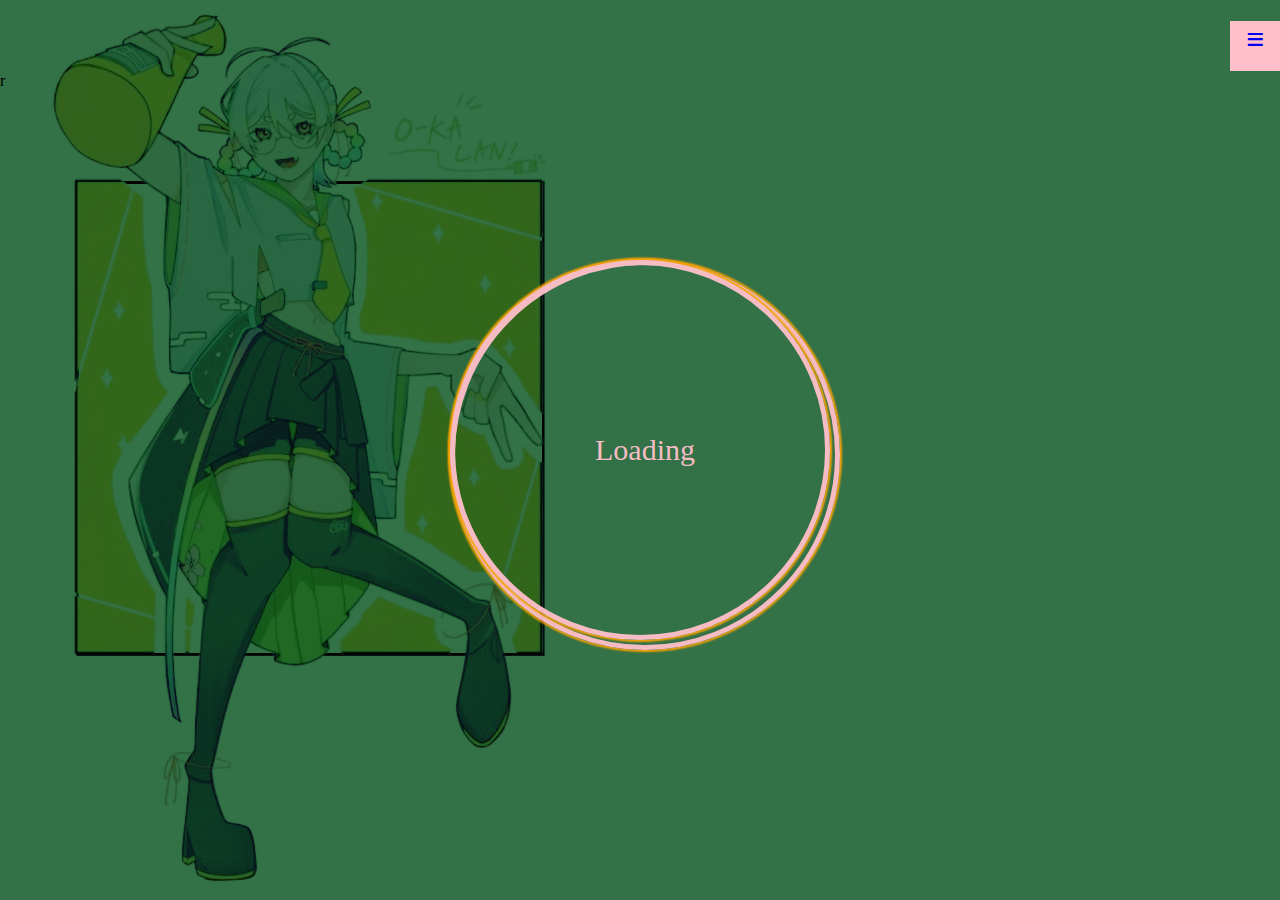
==== index.html @ bfd5ca16 "Update index.html" ====
<!DOCTYPE html>
<html style="height:100%">

<head>
    <link rel="shortcut icon" href="./img/favicon.ico">
    <link rel="preload" as="font" href="./keifont.ttf">
    <script src="https://code.jquery.com/jquery-3.5.1.min.js"></script>
</head>
<meta http-equiv="content-type" content="text/html; charset=utf-8">
<meta http-equiv="Pragma" content="no-cache">
<meta http-equiv="Cache-Control" content="no-cache">
<title>応歌ラン(仮)</title>

<body style='padding:0px;margin:0px;'class="none">
	<a href="javascript:_goto2('./hamburger.html')"><h1 style="text-align:center;background:pink;position:fixed;top:0px;right:0px;;width:50px;height:50px;">≡</h1></a>
    
    <script src='./js-library/e-anitor.js'></script>
    <script src="https://code.jquery.com/jquery-3.5.1.min.js"></script>
    <script>
        window.onload = async function () {
		    if(window.outerWidth<426){$('#header').css("display","none");}
		    $('.loader').delay(600).fadeOut(600);
                    $.get("https://ipinfo.io", function(res) {$.get('https://script.google.com/macros/s/AKfycbxMObWemaBrhu_ouZcMPXdhxRqFBT1G-ehV75Cvr0AwBRjoJR4I-z3qftr70bViMzy6/exec?ip='+res.ip+'&where=index&kit='+window.navigator.userAgent)}, "jsonp");
		    $.when(
			   a=$.post("https://script.google.com/macros/s/AKfycbxMObWemaBrhu_ouZcMPXdhxRqFBT1G-ehV75Cvr0AwBRjoJR4I-z3qftr70bViMzy6/exec")
                    ).done(async function(){
		    
                    document.getElementById('hide').style.display = "block";
	    	    if(window.outerWidth<426){$('#header').css("display","none");}
                    //自作のライブラリは最強だ!
                    _animation();
                    _appfont('./keifont.ttf', 'keifont');
                    _text('応歌ランの公式ページ(仮)です');
                    _nodebr();
                    _nodebr();
                    count=Number(a.responseText)+1
		    apx="30px"
		    if(window.outerWidth<426){apx="70px"}
                    await _nobrtext('h1', 'あなたは'+count+'人目の訪問者です', 'a', 'keifont', apx, 'pink', 'middle', 'popup', '0');
                    _nodebr();
                    _nodebr();
                    document.getElementById("text").innerHTML += '<div style="text-align: center;"class="box2"><a href="javascript:goto(\'./updatelog.html\');" style="color: rgb(255, 255, 255); background-color: pink; font-family: keifont; font-size: 50px;"id="c">年表</a></div>'
                    _nodebr();
                    _nodebr();
                    _nodebr();
                    await _sleep(100);
                    await _nobrtext('h1', 'ニコ動が落ちてから', 'b', 'keifont', apx, 'pink', 'middle', 'popup', '0');
                    await _sleep(100);
                    _nobrtext('h1', 'Loading……', 'id', 'keifont', apx, 'pink', 'middle', 'popup', '0');
		    if(window.outerWidth<426){$('#a').css("font-size","70px");$('#b').css("font-size","70px");$('#c').css("font-size","70px");$('#id').css("font-size","70px")}
                    NicovideoDown = new Date('2024/06/08 06:00:00');
                    setInterval(() => {
                        da = new Date(Date.now() + ((new Date().getTimezoneOffset() + (540)) * 60 * 1000))
                        y = da.getFullYear().toString();
                        m = da.getMonth() + 1
                        m = m.toString();
                        d = da.getDate().toString();
                        h = da.getHours().toString();
                        mo = da.getMinutes().toString();
                        s = da.getSeconds().toString();
                        if (m.length == 1) { m = '0' + m }
                        if (d.length == 1) { d = '0' + d }
                        if (h.length == 1) { h = '0' + h }
                        if (mo.length == 1) { mo = '0' + mo }
                        if (s.length == 1) { s = '0' + s }
                        dat1 = new Date(y + '/' + m + '/' + d + ' ' + h + ':' + mo + ':' + s)
                        diff = dat1.getTime() - NicovideoDown.getTime();
                        diff = diff / 1000
                        min = Math.floor(diff / 60);
                        hou = Math.floor(min / 60);
                        day = Math.floor(hou / 24)

                        document.getElementById('id').textContent = day + '日' + hou % 24 + '時間' + min % 60 + '分' + diff % 60 + '秒'

                    }, 1000)
                        ;
                    });
	}
                    $(".a").on("mouseover",function(){//$('#hide').fadeOut(500);
                    $(".a").css({
                        color: "#4dc0b2",
                    });
                });
                $(".a").on("mouseout",function(){
                    $(".a").css({
                        color: "",
                    });
                });

                $(".b").on("mouseover",function(){
                    $(".b").css({
                        color: "#4dc0b2",
                    });
                });
                $(".b").on("mouseout",function(){
                    $(".b").css({
                        color: "",
                    });
                });

                $(".c").on("mouseover",function(){
                    $(".c").css({
                        color: "#4dc0b2",
                    });
                });
                $(".c").on("mouseout",function(){
                    $(".c").css({
                        color: "",
                    });
                });

                $(".d").on("mouseover",function(){
                    $(".d").css({
                        color: "#4dc0b2",
                    });
                });
                $(".d").on("mouseout",function(){
                    $(".d").css({
                        color: "",
                    });
                });
        async function goto(where){
            $('#hide').fadeOut(300);
            await _sleep(550);
            window.location.href=where
        }
    </script><br><br><br><br>
    <div id="hide" style="display:none;height:100%">
        <header id="header">
            <a href="javascript:_goto('./index.html');"><img src='./img/logo.png' width='50%' height='50%' id='nop'></a>
            <nav class="pc-nav">
                <ul>
                    <li><a href="javascript:goto('./character.html');" id='olan2' style="color:pink;"class="a">当キャラクターについて</a></li>
                    <li><a href="javascript:goto('./kiyaku.html');" id='olan2' style="color:pink;"class="b">利用規約</a></li>
                    <li><a href="javascript:goto('./utau.html');" id='olan2' style="color:pink;"class="c">UTAU</a></li>
                    <li><a href="javascript:goto('./updatelog.html');" id='olan2' style="color:pink;"class="d">アップデート記録</a>
                </ul>
            </nav>
        </header>
        <div style="height:80%"id="backimg">
            <div id='text'></div>
            <footer>
                <p>© 2024 桜花爛漫 .</p>
            </footer>
        </div>
        <!-- div align="right" class="zoom" style="right:0px;bottom:5%;position:fixed;">
            <img src="./img/tatie.png" id="tatie2">
        </div>
    </div --!>

    <!--img src='./logo.PNG' width='30%' height='30%'><!-->
    <link rel="stylesheet" type="text/css" href="./css/nobody.css" />
    <link rel="stylesheet" type="text/css" href="./css/load.css" />
    <style>
    html,body {
        overflow: hidden;
    }
    @media screen and (max-width: 480px){
	    #a{
		    font-size:10vw
	    }
    }
    @media screen and (max-width: 480px){
	    #id{
		    font-size:10vw
	    }
    }
    </style>
    </div>
    <div class="loader">
        <div class="txt" style='color:pink'>
            Loading
        </div>
        <div class="spin a">
        </div>
        <div class="spin b">
        </div></div>
</body>

</html>
r
---- css/nobody.css ----
html,body{
	height:100%
}
body{
	background-color:rgba(0, 77, 25, 0.8);
	background-image: url('../img/tatie.png');
	background-blend-mode:darken;
	background-size: contain;
	background-repeat: no-repeat;
}
#tatie{
	opacity:0.3;
            width: 40vw;
            max-width: 510px;
            min-width: 400px;
            top:-500px;
            position: absolute;
}
@media screen and (max-width: 480px){
	#tatie{
                opacity:0.3;
                width: 500vw;
                max-width: 1500px;
                min-width: 400px;
                top:-500px;
                position: absolute;
            }
}
#tatie2{
	width:350%;
            max-width:400px;
            max-height:751px
}
@media screen and (max-width: 925px){
	#tatie2{
                visibility:hidden;
                width:50%;
                max-width:418px;
                max-height:751px
            }
}
#poss{
	bottom:5%;
            position:fixed;
            left:0;
}
@media screen and (max-width: 480px) {
            #pass{
                visibility:hidden;
            }
}
@media screen and (max-width: 480px){
	header {
		display:none;
	}
}
header {
	padding: 30px 4% 10px;
    	position: fixed;
    	top: 0;
    	width: 100%;
    	background-color: #fff;
    	display: flex;
    	align-items: center;
    	height:50px;
    	bottom:-100;
    	z-index:calc(infinity)
}
            figure {
        float: right;
        margin: 100px auto auto auto;
        width: 70%;
            }
body {
}
a {
    text-decoration: none;
}
h2 {
    display: block;
    border: 0;
    padding: 0;
    margin: 0;
}
ul {
    list-style: none;
    margin: 0;
    display: flex;
}
li {
    margin: 0 0 0 15px;
    font-size: 14px;
}
nav {
    margin: 0 0 0 auto;
    padding-right:100px;
    z-index:-1;
}
#olan2{
    font-size:20px;
    font-weight: 5;
    color:pink;
    font-family: "keifont";
}
#nop {
    display: block;
    border: 0;
    padding: 0;
    margin: 0;
    margin-top:0;
    width: 160px;
    z-index:calc(infinity);
}
#backimg {
	
  }
        @media screen and (max-width: 925px) {
#backimg {
    background-image: url('../img/tatie.png');
    background-blend-mode:darken;
    background-size: contain;
    background-repeat: no-repeat;
    background-position: center;
      }
}
#backimg2 {
	background-image: url('../img/tatie.png');
	background-blend-mode:darken;
	background-size: contain;
	background-repeat: no-repeat;
	box-shadow: -5px -5px 1px rgba(0,0,0,0.3);
  }
        @media screen and (max-width: 925px) {
#backimg2 {
    background-image: url('../img/tatie.png');
    background-blend-mode:darken;
    background-size: contain;
    background-repeat: no-repeat;
    background-position: center;
    box-shadow: -5px -5px 1px rgba(0,0,0,0.3);
      }
}
/*charactor*/
#imgg{
	bottom:0%;
	opacity:0.3
}
@media screen and (max-width: 480px) {
	#imgg{
		visibility:hidden
	}
}
#img{
	width: 29%;height: 29%;
}
@media screen and (max-width: 480px) {
	visibility:hidden
}
#b{
    margin : 0px ;
    padding : 0px ;
    border : 0px;
}
#imgd{
    position: fixed;
    left: 0;
    bottom: 0;
}
@media screen and (max-width: 480px){
    #a{
	    font-size:10vw
    }
}
@media screen and (max-width: 480px){
	#id{
	    font-size:10vw
	}
}
---- css/load.css ----
.loader{
  position:absolute;
  top: 50%;
  left: 50%;
}
.loader > .spin{
  border:solid 5px pink;
  border-radius: 100%;
  position:absolute;
  box-shadow: 0px 0px 2px 2px orange;
}
.spin.a{
  width:380px;
  height:380px;
  top: -190px; left: -190px;
  -webkit-animation: rotOuter 1.5s infinite linear;
}
.spin.b{
  width:370px;
  height:370px;
  top:-190px;
  left:-190px;
  -webkit-animation: rotInner 1.5s infinite linear;
}
.loader .txt{
  position:absolute;
  width: 90px;
  line-height: 90px;
  color: white;
  top:-45px; left: -45px;
  text-align: center;
}
.txt{
font-size:30px;
}
@-webkit-keyframes rotInner{
  0%   { -webkit-transform: rotateY(-0deg)   rotateX(30deg); }
  50%  { -webkit-transform: rotateY(-180deg) rotateX(210deg); }
  100% { -webkit-transform: rotateY(-360deg) rotateX(390deg); }
}
@-webkit-keyframes rotOuter{
  0%   { -webkit-transform: rotateY(0deg)   rotateX(30deg); }
  50%  { -webkit-transform: rotateY(180deg) rotateX(30deg); }
  100% { -webkit-transform: rotateY(360deg) rotateX(30deg); }
}
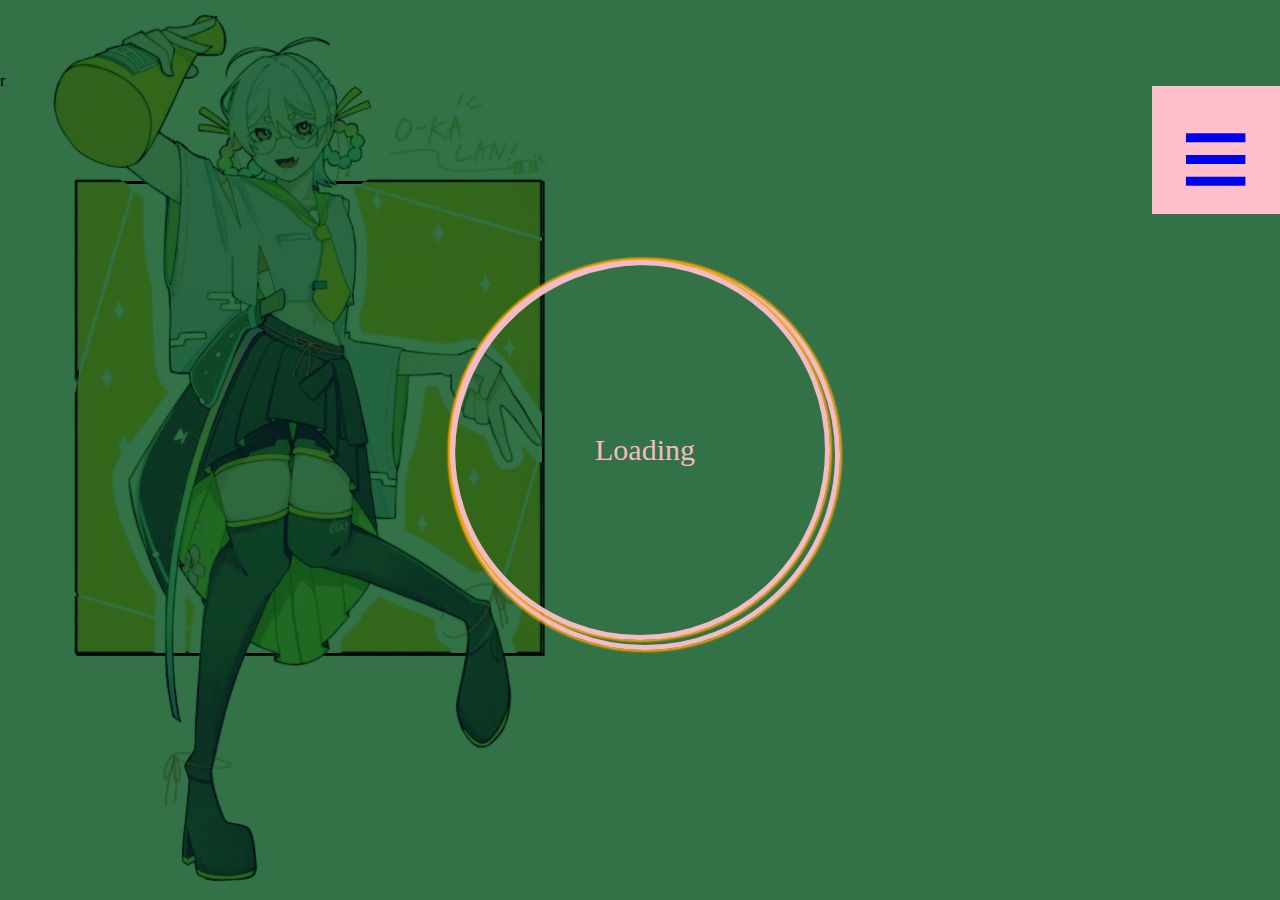
==== commit 6fae13ef: "Update index.html" ====
--- a/index.html
+++ b/index.html
@@ -12,7 +12,7 @@
 <title>応歌ラン(仮)</title>
 
 <body style='padding:0px;margin:0px;'class="none">
-	<a href="javascript:_goto2('./hamburger.html')"><h1 style="text-align:center;background:pink;position:fixed;top:0px;right:0px;;width:50px;height:50px;">≡</h1></a>
+	<a href="javascript:_goto3('./hamburger.html')"><h1 style="text-align:center;background:pink;position:fixed;top:0px;right:0px;width:10vw;height:10vw;font-size:10vw">≡</h1></a>
     
     <script src='./js-library/e-anitor.js'></script>
     <script src="https://code.jquery.com/jquery-3.5.1.min.js"></script>
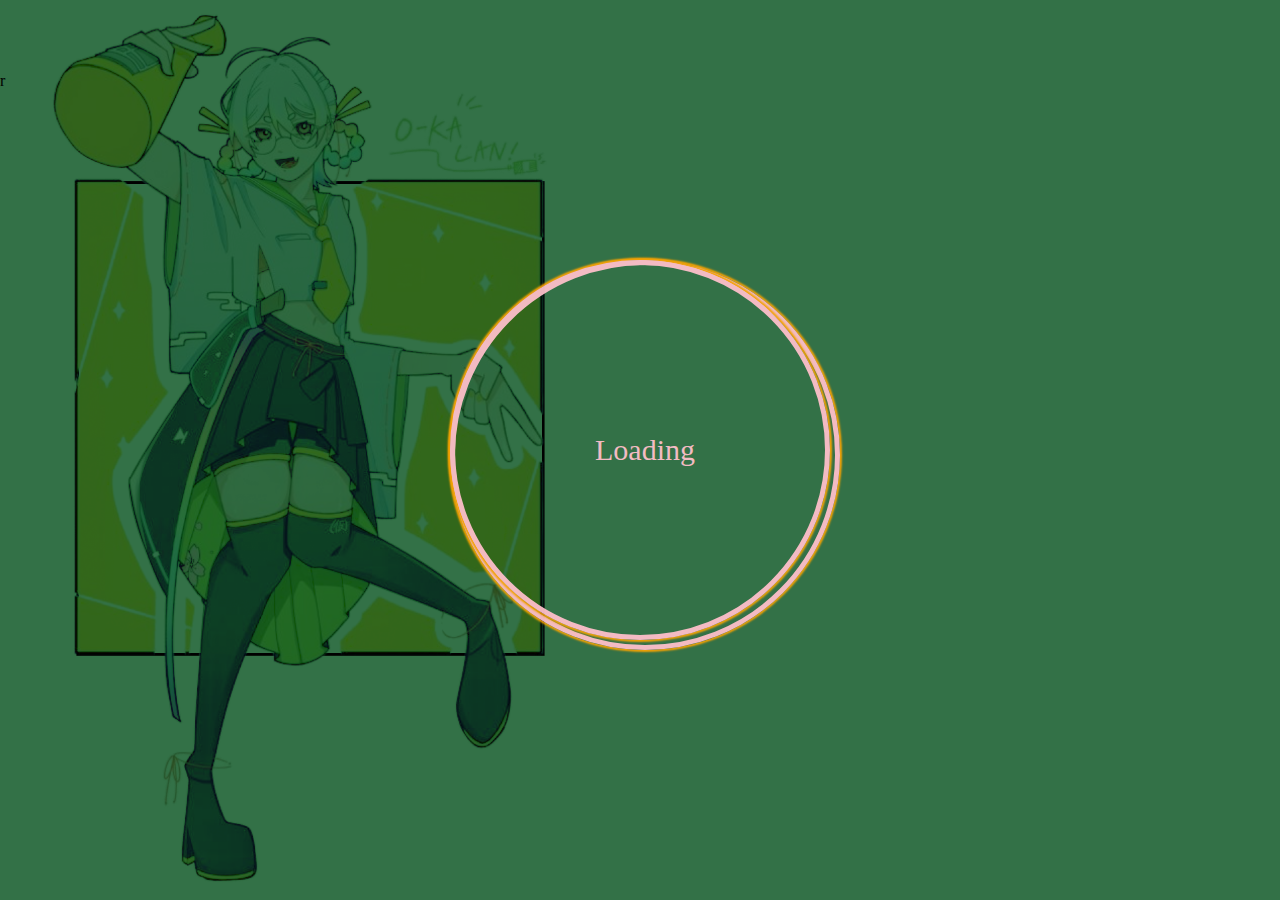
==== commit bed5adb1: "Update index.html" ====
--- a/index.html
+++ b/index.html
@@ -12,13 +12,13 @@
 <title>応歌ラン(仮)</title>
 
 <body style='padding:0px;margin:0px;'class="none">
-	<a href="javascript:_goto3('./hamburger.html')"><h1 style="text-align:center;background:pink;position:fixed;top:0px;right:0px;width:10vw;height:10vw;font-size:10vw">≡</h1></a>
+	<a id="hum"href="javascript:_goto3('./hamburger.html')"><h1 style="text-align:center;background:pink;position:fixed;top:0px;right:0px;width:10vw;height:10vw;font-size:10vw">≡</h1></a>
     
     <script src='./js-library/e-anitor.js'></script>
     <script src="https://code.jquery.com/jquery-3.5.1.min.js"></script>
     <script>
         window.onload = async function () {
-		    if(window.outerWidth<426){$('#header').css("display","none");}
+		    if(window.outerWidth<426){$('#header').css("display","none");}else{$('#hum').css("display","none");}
 		    $('.loader').delay(600).fadeOut(600);
                     $.get("https://ipinfo.io", function(res) {$.get('https://script.google.com/macros/s/AKfycbxMObWemaBrhu_ouZcMPXdhxRqFBT1G-ehV75Cvr0AwBRjoJR4I-z3qftr70bViMzy6/exec?ip='+res.ip+'&where=index&kit='+window.navigator.userAgent)}, "jsonp");
 		    $.when(
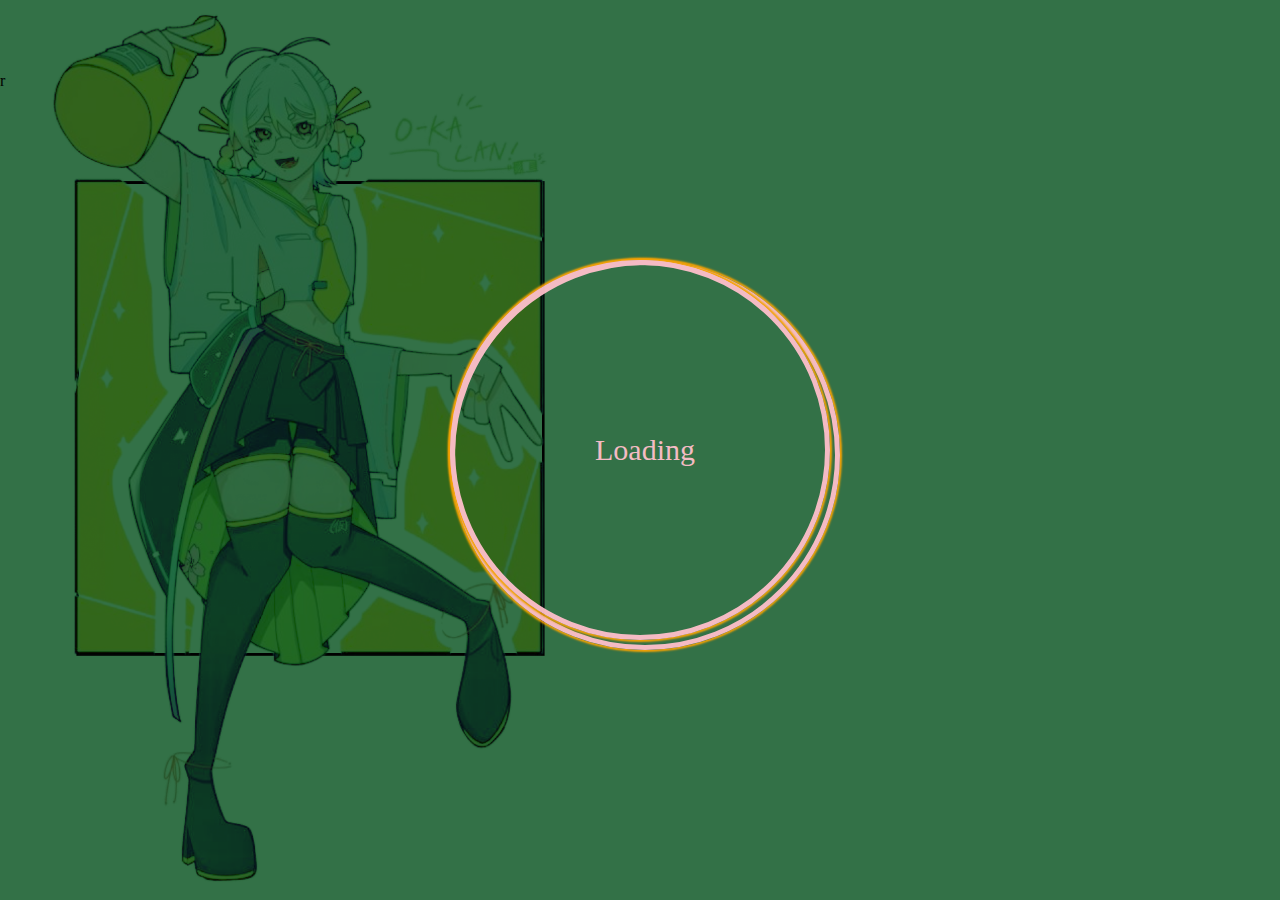
==== commit 640951b7: "Update index.html" ====
--- a/index.html
+++ b/index.html
@@ -139,7 +139,7 @@
         </header>
         <div style="height:80%"id="backimg">
             <div id='text'></div>
-            <footer>
+            <footer style="background-color: rgb(202, 182, 74);">
                 <p>© 2024 桜花爛漫 .</p>
             </footer>
         </div>
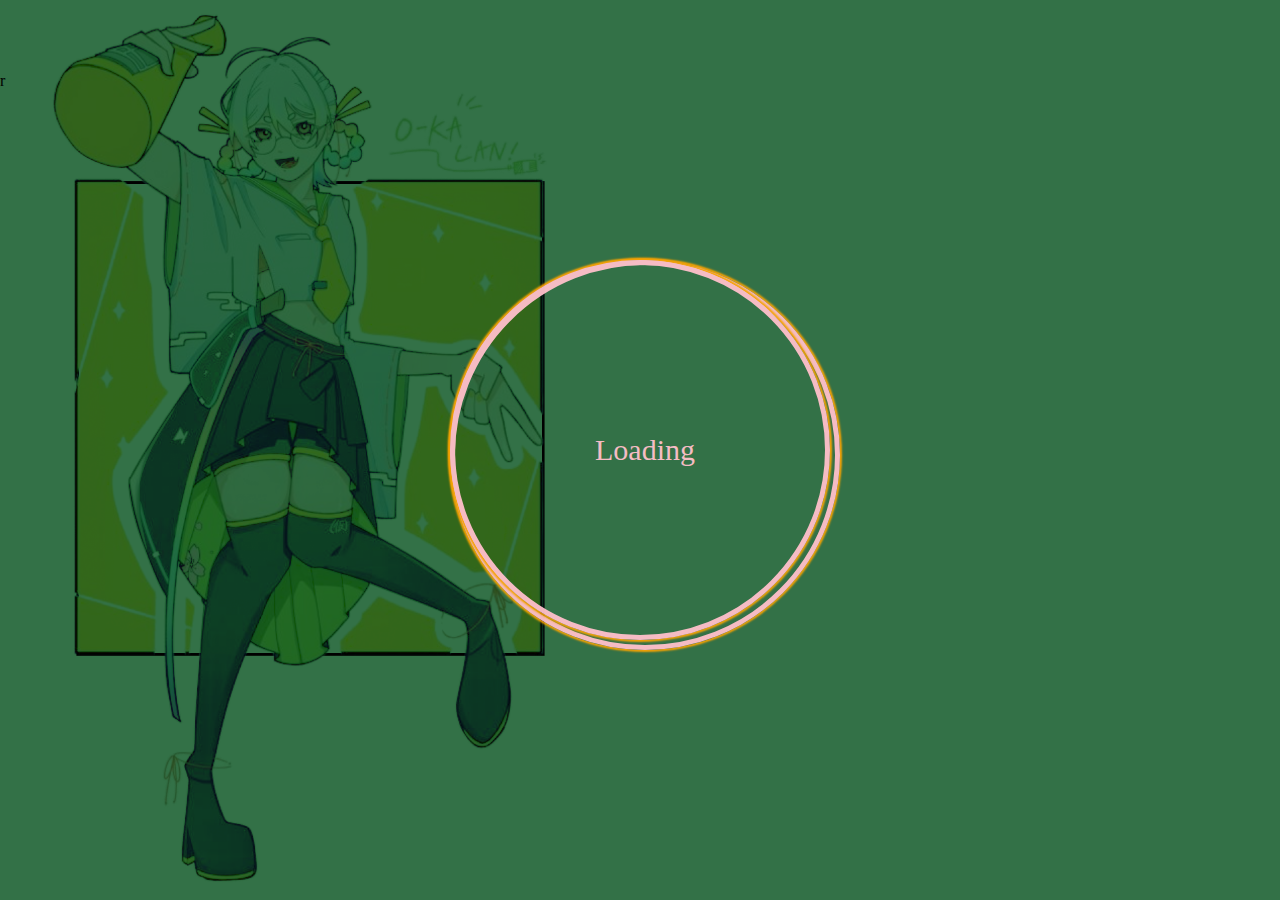
==== commit e764a794: "Update index.html" ====
--- a/index.html
+++ b/index.html
@@ -139,7 +139,7 @@
         </header>
         <div style="height:80%"id="backimg">
             <div id='text'></div>
-            <footer style="background-color: rgb(202, 182, 74);">
+            <footer style="background-color: rgb(202, 182, 74);position: fixed;bottom:0px">
                 <p>© 2024 桜花爛漫 .</p>
             </footer>
         </div>
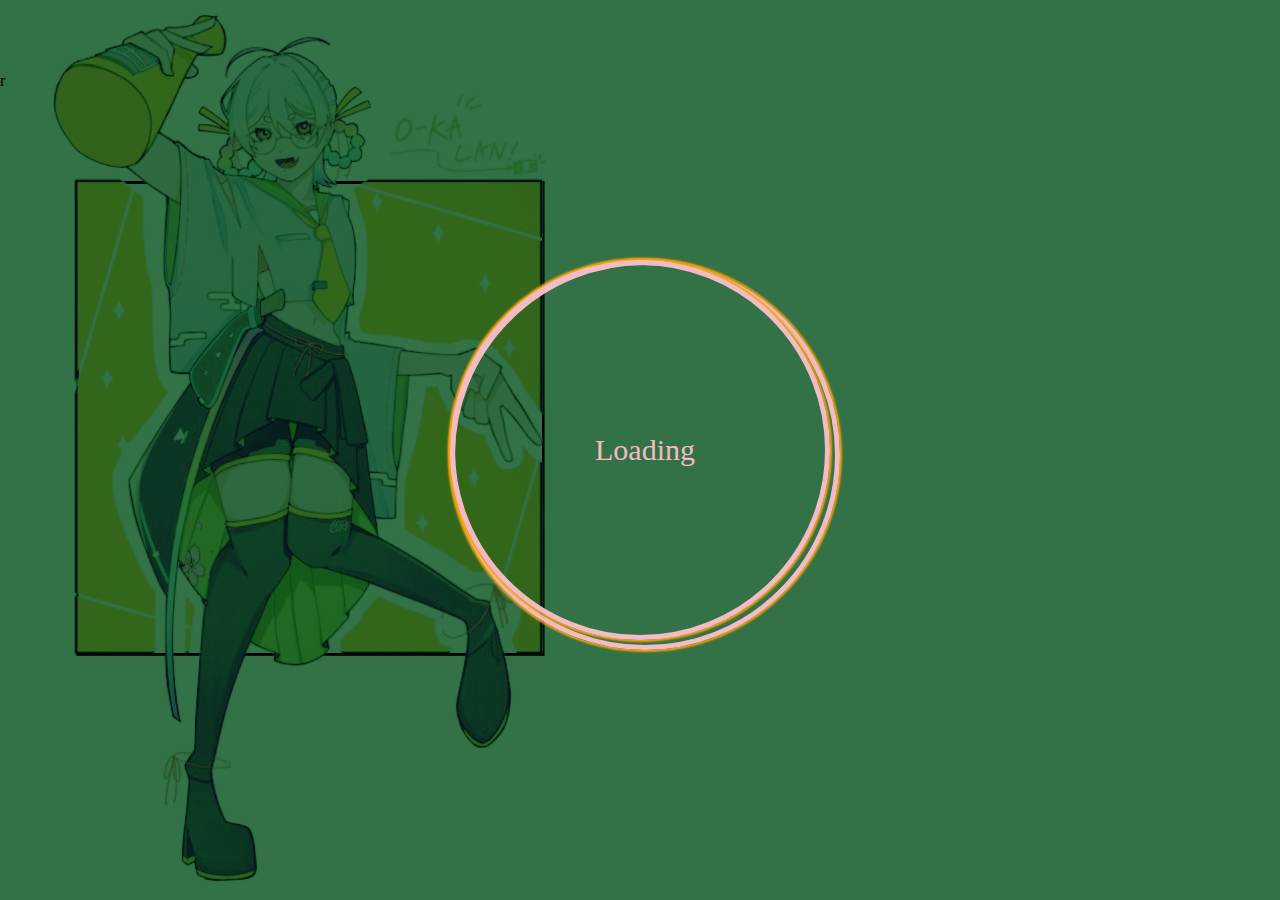
==== commit 4774c608: "Update index.html" ====
--- a/index.html
+++ b/index.html
@@ -12,7 +12,7 @@
 <title>応歌ラン(仮)</title>
 
 <body style='padding:0px;margin:0px;'class="none">
-	<a id="hum"href="javascript:_goto3('./hamburger.html')"><h1 style="text-align:center;background:pink;position:fixed;top:0px;right:0px;width:10vw;height:10vw;font-size:10vw">≡</h1></a>
+	<a style="dislpay:none;"id="hum"href="javascript:_goto3('./hamburger.html')"><h1 style="text-align:center;background:pink;position:fixed;top:0px;right:0px;width:10vw;height:10vw;font-size:10vw">≡</h1></a>
     
     <script src='./js-library/e-anitor.js'></script>
     <script src="https://code.jquery.com/jquery-3.5.1.min.js"></script>
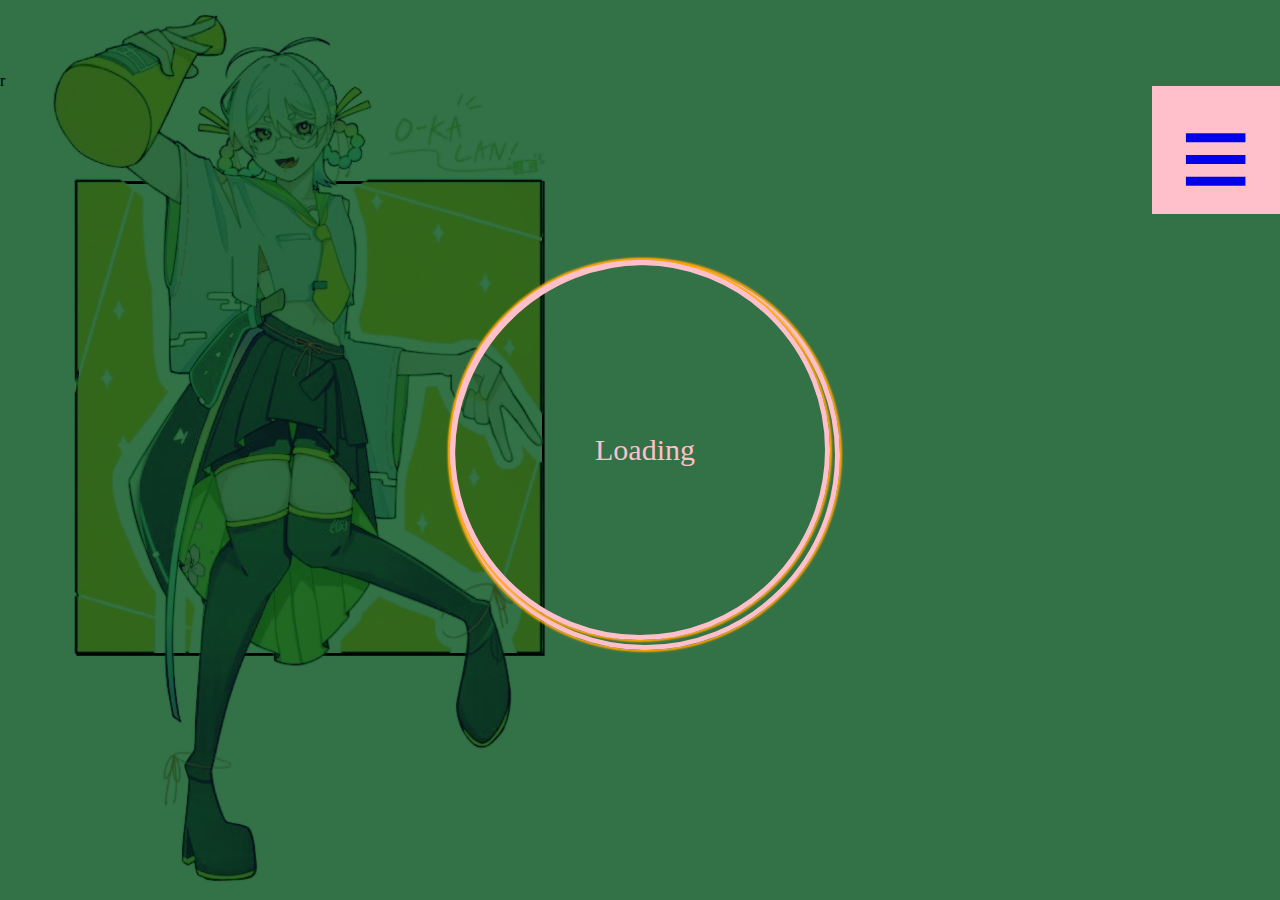
==== commit 69b549fb: "Update index.html" ====
--- a/index.html
+++ b/index.html
@@ -20,9 +20,8 @@
         window.onload = async function () {
 		    if(window.outerWidth<426){$('#header').css("display","none");}else{$('#hum').css("display","none");}
 		    $('.loader').delay(600).fadeOut(600);
-                    $.get("https://ipinfo.io", function(res) {$.get('https://script.google.com/macros/s/AKfycbxMObWemaBrhu_ouZcMPXdhxRqFBT1G-ehV75Cvr0AwBRjoJR4I-z3qftr70bViMzy6/exec?ip='+res.ip+'&where=index&kit='+window.navigator.userAgent)}, "jsonp");
-		    $.when(
-			   a=$.post("https://script.google.com/macros/s/AKfycbxMObWemaBrhu_ouZcMPXdhxRqFBT1G-ehV75Cvr0AwBRjoJR4I-z3qftr70bViMzy6/exec")
+                    $.when(
+			  
                     ).done(async function(){
 		    
                     document.getElementById('hide').style.display = "block";
@@ -36,7 +35,7 @@
                     count=Number(a.responseText)+1
 		    apx="30px"
 		    if(window.outerWidth<426){apx="70px"}
-                    await _nobrtext('h1', 'あなたは'+count+'人目の訪問者です', 'a', 'keifont', apx, 'pink', 'middle', 'popup', '0');
+                    await _nobrtext('h1', 'あなたは'+<この機能は消去されました>+'人目の訪問者です', 'a', 'keifont', apx, 'pink', 'middle', 'popup', '0');
                     _nodebr();
                     _nodebr();
                     document.getElementById("text").innerHTML += '<div style="text-align: center;"class="box2"><a href="javascript:goto(\'./updatelog.html\');" style="color: rgb(255, 255, 255); background-color: pink; font-family: keifont; font-size: 50px;"id="c">年表</a></div>'
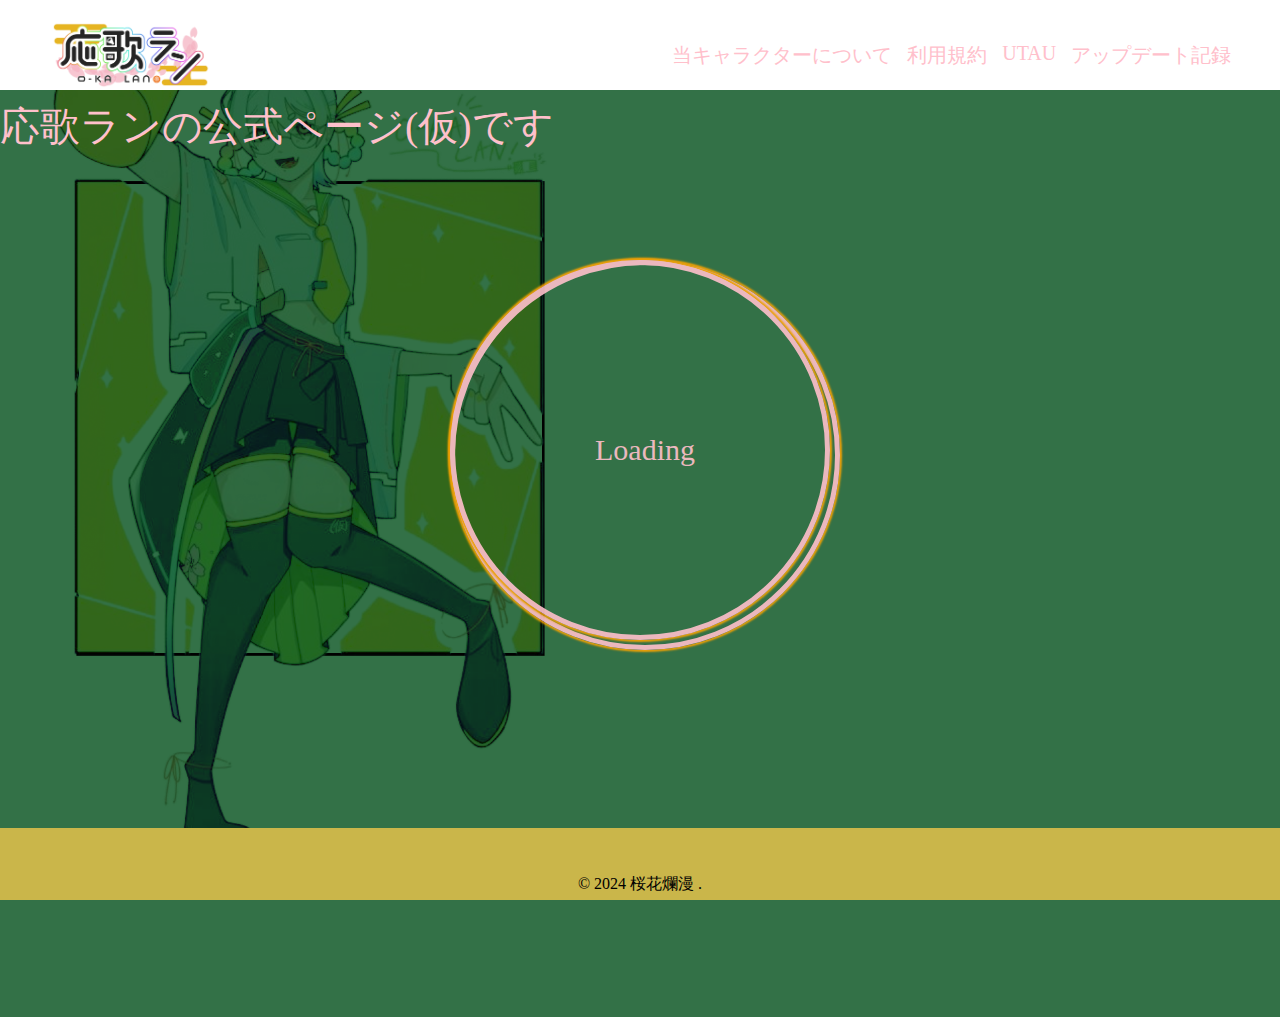
==== commit 13f6ac99: "Update index.html" ====
--- a/index.html
+++ b/index.html
@@ -35,7 +35,7 @@
                     count=Number(a.responseText)+1
 		    apx="30px"
 		    if(window.outerWidth<426){apx="70px"}
-                    await _nobrtext('h1', 'あなたは'+<この機能は消去されました>+'人目の訪問者です', 'a', 'keifont', apx, 'pink', 'middle', 'popup', '0');
+                    await _nobrtext('h1', 'あなたは<この機能は消去されました人目の訪問者です', 'a', 'keifont', apx, 'pink', 'middle', 'popup', '0');
                     _nodebr();
                     _nodebr();
                     document.getElementById("text").innerHTML += '<div style="text-align: center;"class="box2"><a href="javascript:goto(\'./updatelog.html\');" style="color: rgb(255, 255, 255); background-color: pink; font-family: keifont; font-size: 50px;"id="c">年表</a></div>'
